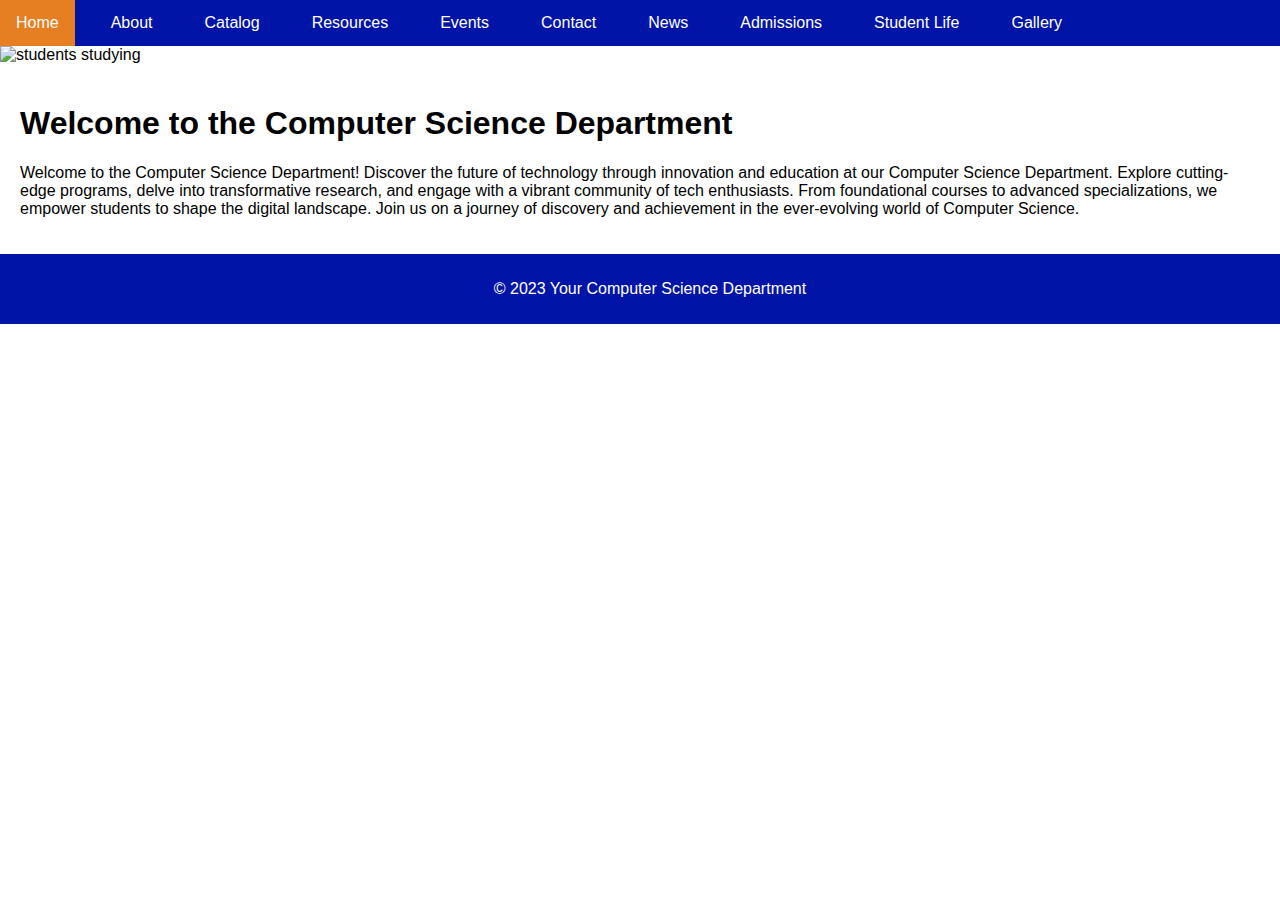
==== index.html @ 729e8ee3 "Add files via upload" ====
<!DOCTYPE html>
<html lang="en">
<head>
    <meta charset="UTF-8">
    <meta name="viewport" content="width=device-width, initial-scale=1.0">
    <title>Computer Science Department</title>
    <!-- Link to your external CSS file for styling -->
    <link rel="stylesheet" href="index.css"> 
</head>
<body>

    <!-- Navigation Bar -->
    <nav>
        <ul>
            <li><a href="index.html">Home</a></li>
            <li><a href="about.html">About</a></li>
            <li><a href="catalog.html">Catalog</a></li>
            <li><a href="resources.html">Resources</a></li>
            <li><a href="events.html">Events</a></li>
            <li><a href="contact.html">Contact</a></li>
            <li><a href="news.html">News</a></li>
            <li><a href="admissions.html">Admissions</a></li>
            <li><a href="studentlife.html">Student Life</a></li>
            <li><a href="gallery.html">Gallery</a></li>
        </ul>
    </nav>

    <!-- Page Content -->
    <div>
        <img src="./images/qw.jpg" alt="students studying" width="100%" >
    </div>

    <div class="content">
        <h1>Welcome to the Computer Science Department</h1>
        <p>Welcome to the Computer Science Department!

            Discover the future of technology through innovation and education at our Computer Science Department. 
            Explore cutting-edge programs, delve into transformative 
            research, and engage with a vibrant community of tech enthusiasts. From foundational 
            courses to advanced specializations, we empower students to shape the digital landscape. Join us on a 
            journey of discovery and achievement in the ever-evolving world of Computer Science.</p>
        <!-- Add more content specific to the home page -->
    </div>

    <!-- Footer -->
    <footer>
        <p>&copy; 2023 Your Computer Science Department</p>
    </footer>

</body>
</html>
---- index.css ----
/* Add your custom styles here */
body {
    font-family: Arial, sans-serif;
    margin: 0;
    padding: 0;
}

nav{
    background-color: whitesmoke;
    color: white;
    text-align: center;
    padding: 0px;
}

nav ul {
    list-style-type: none;
    margin: 0;
    padding: 0;
    overflow: hidden;
    background-color:  #0014a8;
}

li {
    float: left;
  }  

 li a {
    display: block;
    margin-right: 20px;
    color: white;
    text-align: center;
    padding: 14px 16px;
    text-decoration: none;
}

li a:hover {
    background-color: #e67e22;
  }

.content {
    padding: 20px;
}

footer {
    background-color: #0014a8;
    color: white;
    text-align: center;
    padding: 10px;
    position: relative;
    bottom: 0;
    width: 100%;
}
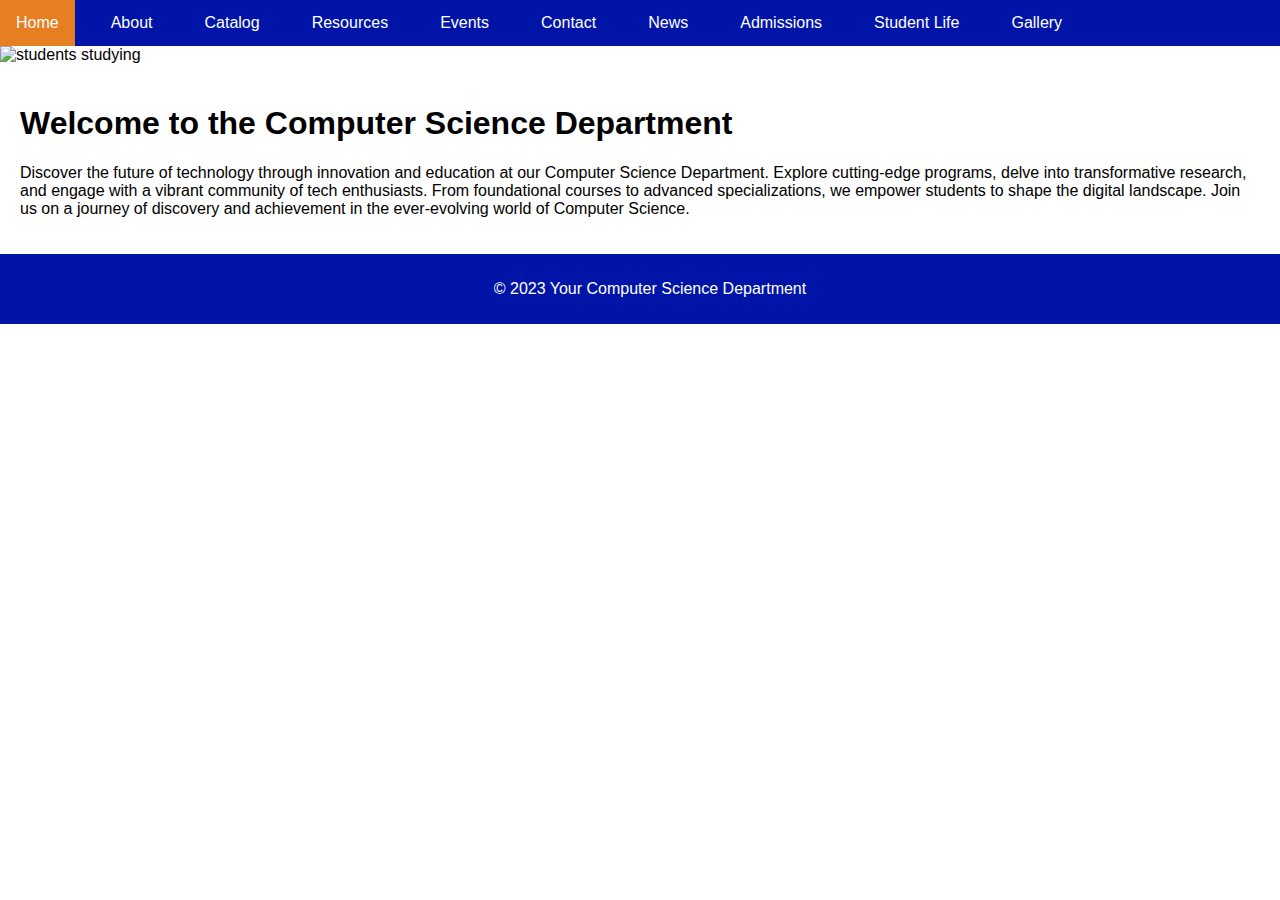
==== commit 06985f7e: "Update index.html" ====
--- a/index.html
+++ b/index.html
@@ -32,7 +32,7 @@
 
     <div class="content">
         <h1>Welcome to the Computer Science Department</h1>
-        <p>Welcome to the Computer Science Department!
+        <p>
 
             Discover the future of technology through innovation and education at our Computer Science Department. 
             Explore cutting-edge programs, delve into transformative 
